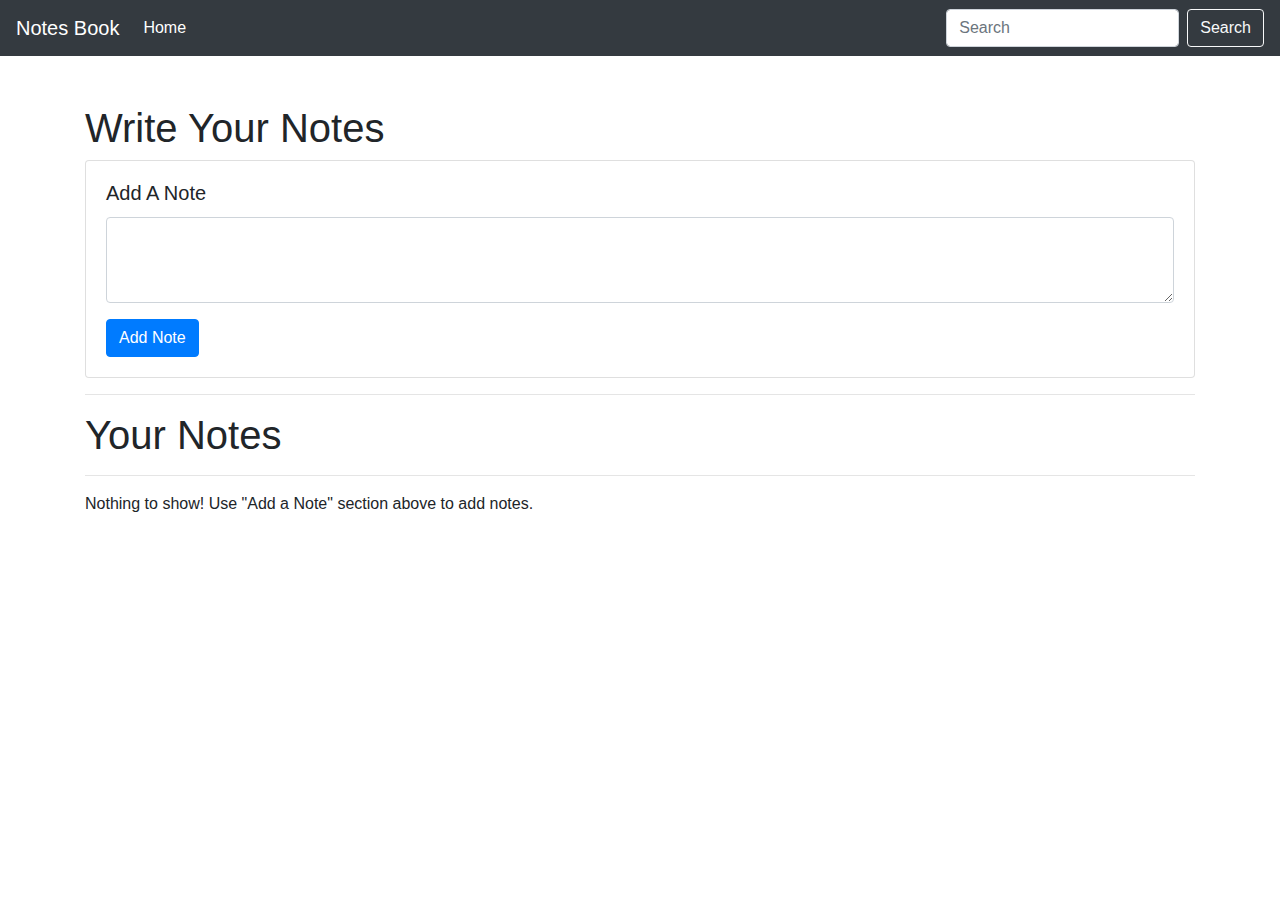
==== Notes App Website/index.html @ ee3d7a62 "Notes App" ====
<!DOCTYPE html>
<html lang="en">
<head>
    <meta charset="UTF-8">
    <meta http-equiv="X-UA-Compatible" content="IE=edge">
    <meta name="viewport" content="width=device-width, initial-scale=1.0">
    <link rel="icon" type="image/png" href="favicon.png">
    <title>Notes Book</title>
    <link rel="stylesheet" href="https://stackpath.bootstrapcdn.com/bootstrap/4.3.1/css/bootstrap.min.css"
    integrity="sha384-ggOyR0iXCbMQv3Xipma34MD+dH/1fQ784/j6cY/iJTQUOhcWr7x9JvoRxT2MZw1T" crossorigin="anonymous">
</head>
<body>
    <nav class="navbar navbar-expand-lg navbar-dark bg-dark">
        <a class="navbar-brand" href="#"> Notes Book</a>
        <button class="navbar-toggler" type="button" data-toggle="collapse" data-target="#navbarSupportedContent"
            aria-controls="navbarSupportedContent" aria-expanded="false" aria-label="Toggle navigation">
            <span class="navbar-toggler-icon"></span>
        </button>

        <div class="collapse navbar-collapse" id="navbarSupportedContent">
            <ul class="navbar-nav mr-auto">
                <li class="nav-item active">
                    <a class="nav-link" href="#">Home <span class="sr-only">(current)</span></a>
                </li>

            </ul>
            <form class="form-inline my-2 my-lg-0">
                <input class="form-control mr-sm-2" id="searchTxt" type="search" placeholder="Search" aria-label="Search">
                <button class="btn btn-outline-light my-2 my-sm-0" type="submit">Search</button>
            </form>
        </div>
    </nav>

    <div class="container my-5">
        <h1>Write Your Notes</h1>
        <div class="card">
            <div class="card-body ">
                <h5 class="card-title">Add A Note</h5>
                <div class="form-group">
                    <textarea class="form-control" id="addTxt" rows="3"></textarea>
                </div>
                <button class="btn btn-primary" id="addBtn">Add Note</button>
            </div>
        </div>
        <hr>
        <h1>Your Notes</h1>
        <hr>
        <div id="notes"  class="row container-fluid"> </div>
    </div>

    <script src="https://code.jquery.com/jquery-3.3.1.slim.min.js"
    integrity="sha384-q8i/X+965DzO0rT7abK41JStQIAqVgRVzpbzo5smXKp4YfRvH+8abtTE1Pi6jizo"
    crossorigin="anonymous"></script>

    <script src="https://cdnjs.cloudflare.com/ajax/libs/popper.js/1.14.7/umd/popper.min.js"
     integrity="sha384-UO2eT0CpHqdSJQ6hJty5KVphtPhzWj9WO1clHTMGa3JDZwrnQq4sF86dIHNDz0W1"
     crossorigin="anonymous"></script>

    <script src="https://stackpath.bootstrapcdn.com/bootstrap/4.3.1/js/bootstrap.min.js"
     integrity="sha384-JjSmVgyd0p3pXB1rRibZUAYoIIy6OrQ6VrjIEaFf/nJGzIxFDsf4x0xIM+B07jRM"
     crossorigin="anonymous"></script>

     <script src="app.js"></script>
</body>
</html>
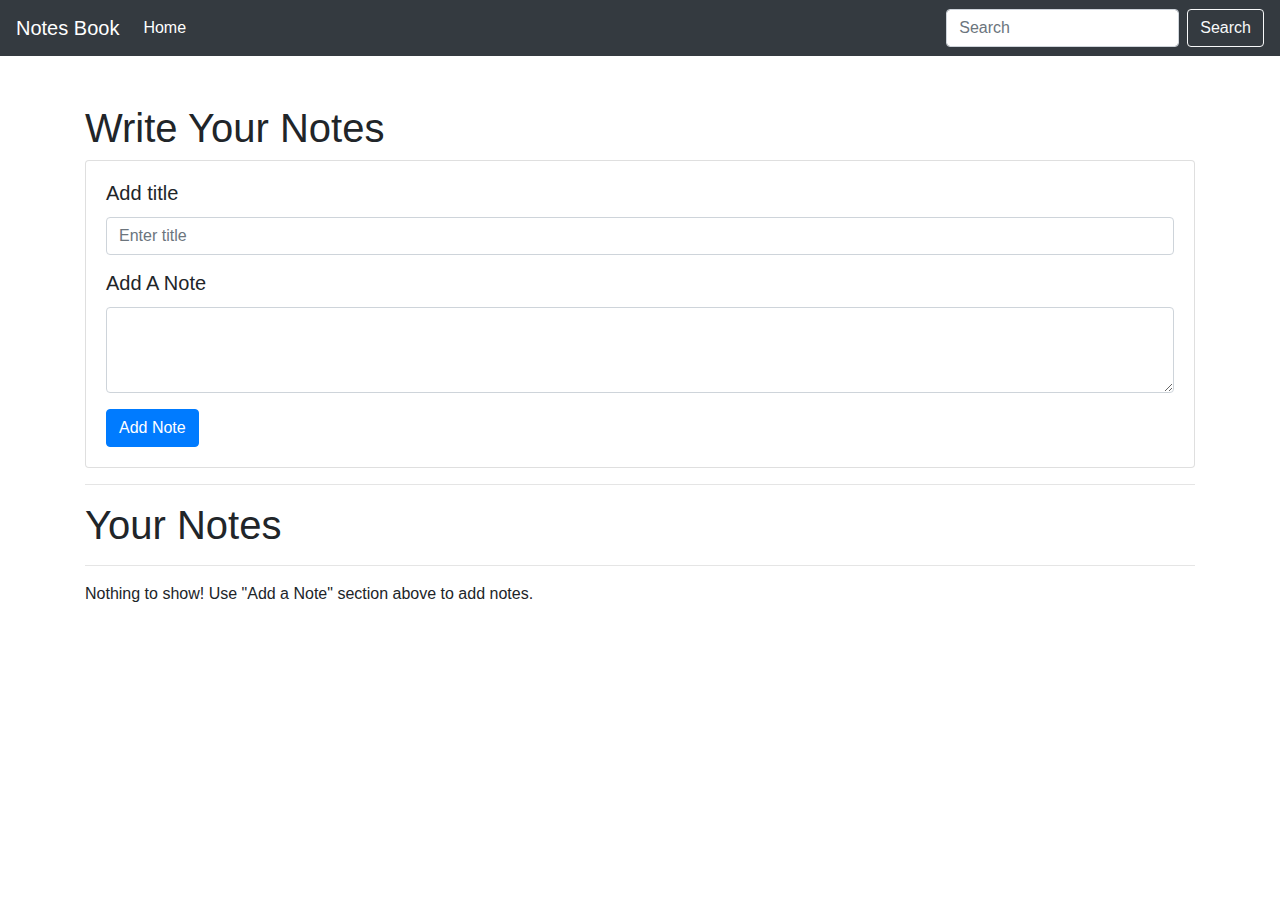
==== commit 9c886684: "Update index.html" ====
--- a/Notes App Website/index.html
+++ b/Notes App Website/index.html
@@ -35,6 +35,11 @@
         <h1>Write Your Notes</h1>
         <div class="card">
             <div class="card-body ">
+                <div class="form-group">
+                    <h5 class="card-title">Add title</h5>
+                    <input type="text" class="form-control" id="addTitle" aria-describedby="title"
+                        placeholder="Enter title">
+                </div>
                 <h5 class="card-title">Add A Note</h5>
                 <div class="form-group">
                     <textarea class="form-control" id="addTxt" rows="3"></textarea>
@@ -62,4 +67,4 @@
 
      <script src="app.js"></script>
 </body>
-</html>+</html>
